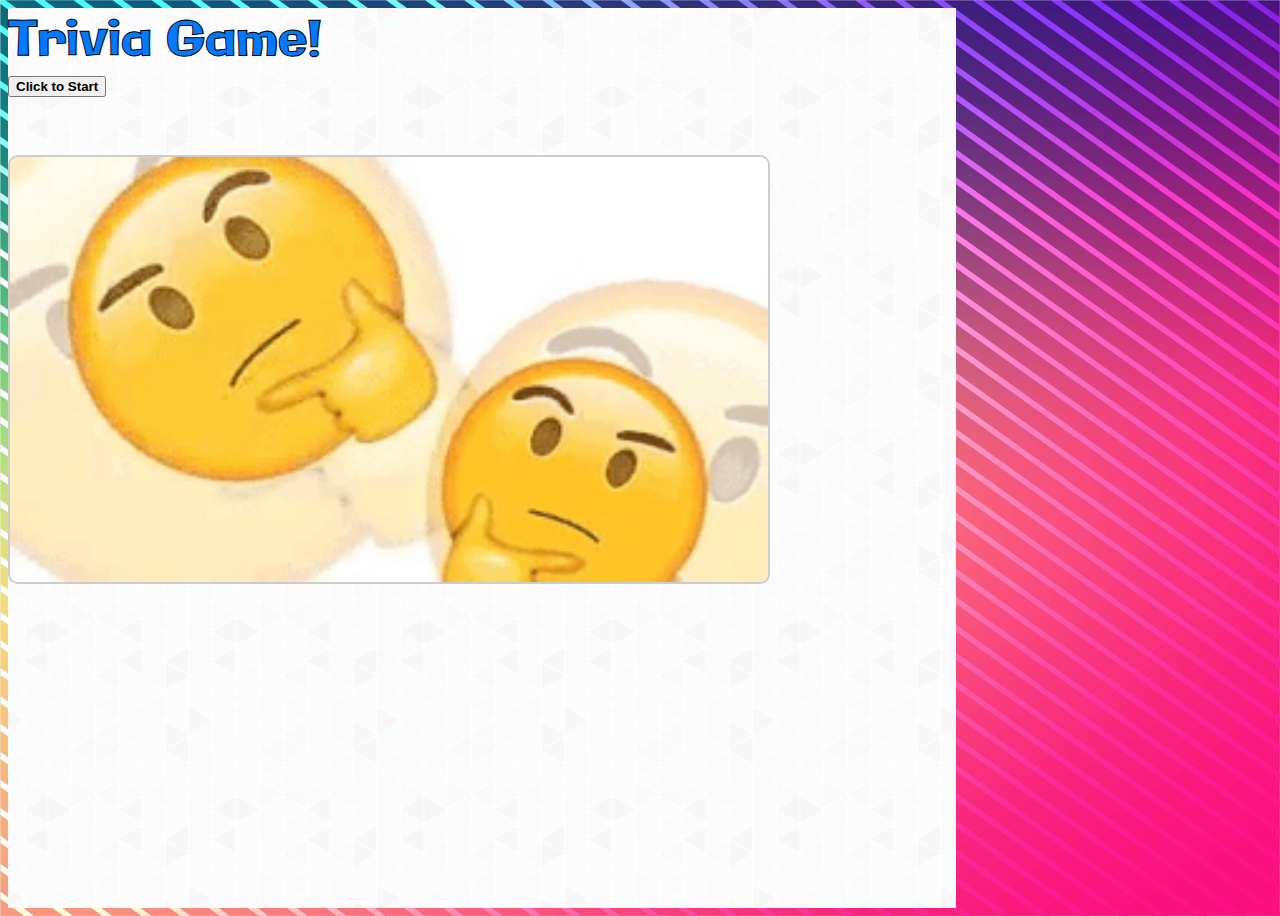
==== projects/trivia-game/index.html @ 30c83a6e "changed folder names" ====
<!DOCTYPE html>
<html lang="en">

<head>
    <meta charset="UTF-8">
    <meta name="viewport" content="width=device-width, initial-scale=1.0">
    <meta http-equiv="X-UA-Compatible" content="ie=edge">
    <link href="https://stackpath.bootstrapcdn.com/bootstrap/4.1.1/css/bootstrap.min.css" rel="stylesheet" integrity="sha384-WskhaSGFgHYWDcbwN70/dfYBj47jz9qbsMId/iRN3ewGhXQFZCSftd1LZCfmhktB"
        crossorigin="anonymous">
    <link rel="stylesheet" href="./assets/css/style.css">
    <link href="https://fonts.googleapis.com/css?family=Galindo" rel="stylesheet">
    <script src="https://code.jquery.com/jquery-3.3.1.min.js" integrity="sha256-FgpCb/KJQlLNfOu91ta32o/NMZxltwRo8QtmkMRdAu8="
        crossorigin="anonymous"></script>
    <script src="./assets/javascript/app.js"></script>
    <title>Trivia Game</title>
</head>

<body>
    <div class="container-fluid text-center pb-2">
        <div class="row">
            <div class="col d-flex justify-content-center">
                <div class="pt-1 mt-3 mb-3" id="header">Trivia Game!</div>
            </div>
        </div>
        <div class="row">
            <div class="col d-flex" id="timer-div">
                <button type="button" class="btn btn-primary m-auto" id="start-button">Click to Start</button>
            </div>
        </div>
        <img src="./assets/images/thinking.gif" class="img-fluid" id="thinking-gif" alt="Responsive image">
        <div class="row card mx-auto m-3">
            <div class="row">
                <div class="col-12 card-title mt-3">
                    <h5>
                        <strong>1. In the original Power Rangers, which color was the Power Ranger with the Mastodon as his Dinozord?</strong>
                    </h5>
                </div>
            </div>
            <div class="row text-left text-md-center mb-2">
                <div class="col-12 col-md align-self-center ml-3 m-md-0">
                    <input type="radio" name="answer1" /> Red
                </div>
                <div class="col-12 col-md align-self-center ml-3 m-md-0">
                    <input type="radio" name="answer1" /> Blue
                </div>
                <div class="col-12 col-md align-self-center ml-3 m-md-0">
                    <input type="radio" name="answer1" id="correct1" /> Black
                </div>
                <div class="col-12 col-md align-self-center ml-3 m-md-0">
                    <input type="radio" name="answer1" /> Yellow
                </div>
                <div class="col-12 col-md align-self-center ml-3 m-md-0">
                    <input type="radio" name="answer1" /> Pink
                </div>
            </div>
        </div>
        <div class="row card mx-auto m-3" id="question-div1">
            <div class="row">
                <div class="col-12 card-title mt-3">
                    <h5>
                        <strong>2. In the Witcher books and video games, Geralt belongs to which school of the witchers?</strong>
                    </h5>
                </div>
            </div>
            <div class="row text-left text-md-center mb-2">
                <div class="col-12 col-md align-self-center ml-3 m-md-0">
                    <input type="radio" name="answer2" /> Bear
                </div>
                <div class="col-12 col-md align-self-center ml-3 m-md-0">
                    <input type="radio" name="answer2" id="correct2" /> Cat
                </div>
                <div class="col-12 col-md align-self-center ml-3 m-md-0">
                    <input type="radio" name="answer2" /> Wolf
                </div>
                <div class="col-12 col-md align-self-center ml-3 m-md-0">
                    <input type="radio" name="answer2" /> Viper
                </div>
            </div>
        </div>
        <div class="row card mx-auto m-3">
            <div class="row">
                <div class="col-12 card-title mt-3">
                    <h5>
                        <strong>3. What is Master Chief's name from the Halo video games?</strong>
                    </h5>
                </div>
            </div>
            <div class="row text-left text-md-center mb-2">
                <div class="col-12 col-md align-self-center ml-3 m-md-0">
                    <input type="radio" name="answer3" id="correct3" /> John
                </div>
                <div class="col-12 col-md align-self-center ml-3 m-md-0">
                    <input type="radio" name="answer3" /> Henry
                </div>
                <div class="col-12 col-md align-self-center ml-3 m-md-0">
                    <input type="radio" name="answer3" /> Alan
                </div>
                <div class="col-12 col-md align-self-center ml-3 m-md-0">
                    <input type="radio" name="answer3" /> Eric
                </div>
            </div>
        </div>
        <div class="row card mx-auto m-3">
            <div class="row">
                <div class="col-12 card-title mt-3">
                    <h5>
                        <strong>4. What has roots as nobody sees,
                            <br> Is taller than trees,
                            <br> Up, up it goes,
                            <br> And yet never grows?</strong>
                    </h5>
                </div>
            </div>
            <div class="row text-left text-md-center mb-2">
                <div class="col-12 col-md align-self-center ml-3 m-md-0">
                    <input type="radio" name="answer4" id="correct4"/> Mountain
                </div>
                <div class="col-12 col-md align-self-center ml-3 m-md-0">
                    <input type="radio" name="answer4" /> Tower
                </div>
                <div class="col-12 col-md align-self-center ml-3 m-md-0">
                    <input type="radio" name="answer4" /> Street Lamp
                </div>
                <div class="col-12 col-md align-self-center ml-3 m-md-0">
                    <input type="radio" name="answer4" /> Geneology
                </div>
            </div>
        </div>
        <div class="row card mx-auto mt-3">
            <div class="row">
                <div class="col-12 card-title mt-3">
                    <h5>
                        <strong>5. Dante's Hell is divided into how many circles?</strong>
                    </h5>
                </div>
            </div>
            <div class="row text-left text-md-center mb-2">
                <div class="col-12 col-md align-self-center ml-3 m-md-0">
                    <input type="radio" name="answer5" /> 6
                </div>
                <div class="col-12 col-md align-self-center ml-3 m-md-0">
                    <input type="radio" name="answer5" /> 7
                </div>
                <div class="col-12 col-md align-self-center ml-3 m-md-0">
                    <input type="radio" name="answer5" /> 8
                </div>
                <div class="col-12 col-md align-self-center ml-3 m-md-0">
                    <input type="radio" name="answer5" id="correct5" /> 9
                </div>
            </div>
        </div>
    </div>
</body>

</html>
---- projects/trivia-game/assets/css/style.css ----
html {
    max-width: 100vw;
    overflow-x: hidden;
}

body {
    background-image: url('../images/background1.jpg');
    background-size: 100% 100%;
    background-repeat: no-repeat;
    max-width: 100%;
}

input[type="radio"] {
    margin-top: -6px;
    vertical-align: middle;
  }

.btn {
    opacity: 1;
    left: 0;
    position: relative;
    font-weight: bold;
}

.container-fluid {
    min-height: 100vh;
    background-image: url('../images/background2.png');
    width: 75%;
    max-width: 1200px;
    min-width: 400px;
}

.card {
    display: none;
    opacity: 0;
}

#thinking-gif{
    border-radius: 10px;
    border: 2px #cccccc solid;
    width: 80%;
    margin-top: 41px;
    display: initial;
}

#timer-div {
    height: 38px;
}

#timer {
    font-family: 'Galindo', cursive;
    position: relative;
    right: 40%;
    opacity: 0;
    font-size: 28px;
    color: rgb(233, 36, 36);
    -webkit-text-stroke: .5px black;
}

#finish-button {
    margin-top: 16px;
    position: relative;
    opacity: 0;
}

#header {
    font-family: 'Galindo', cursive;
    color: #007bff;
    font-size: 48px;
    -webkit-text-stroke: 1px black;
}
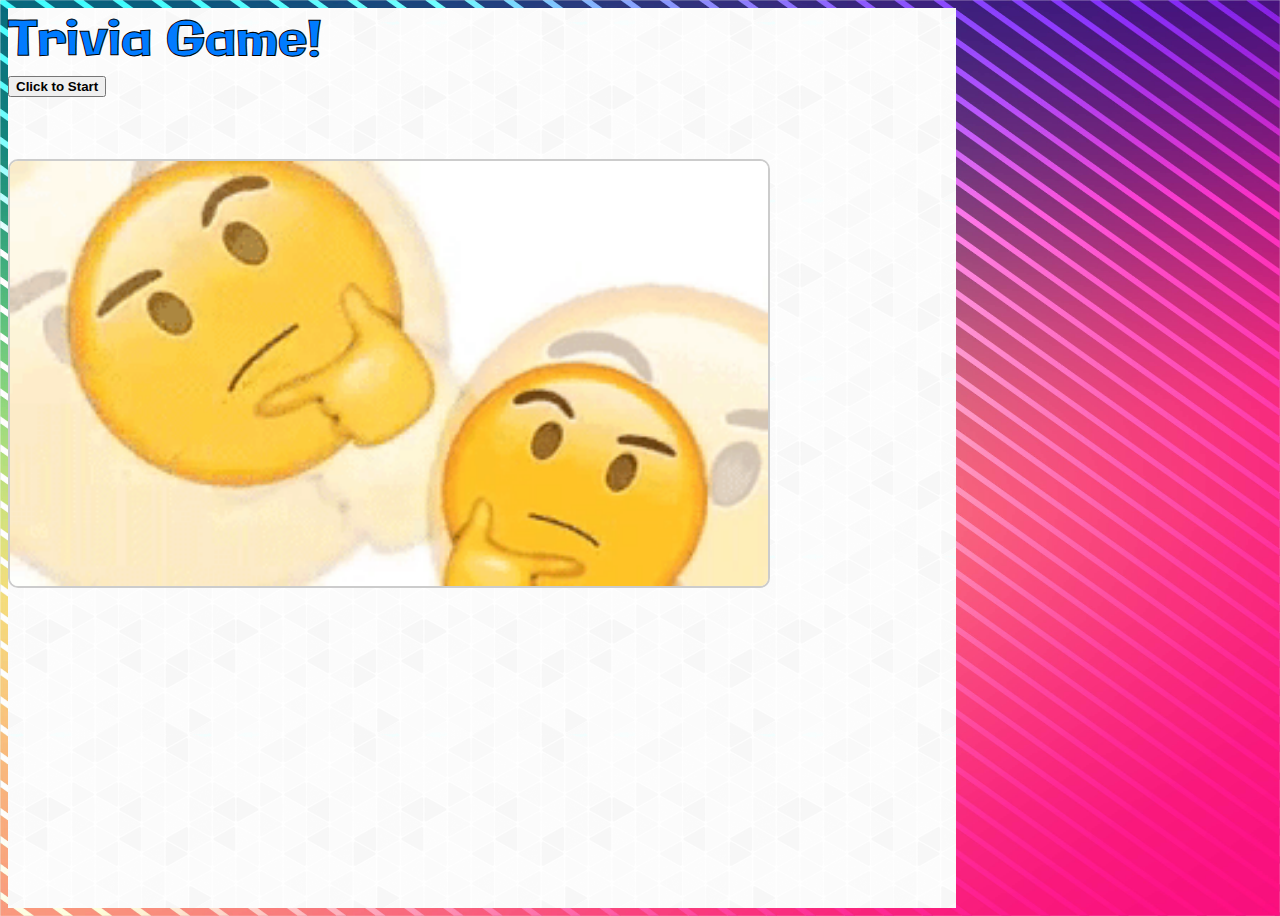
==== commit f4b488c7: "fized witcher answer" ====
--- a/projects/trivia-game/index.html
+++ b/projects/trivia-game/index.html
@@ -67,10 +67,10 @@
                     <input type="radio" name="answer2" /> Bear
                 </div>
                 <div class="col-12 col-md align-self-center ml-3 m-md-0">
-                    <input type="radio" name="answer2" id="correct2" /> Cat
+                    <input type="radio" name="answer2" id="correct2" /> Wolf
                 </div>
                 <div class="col-12 col-md align-self-center ml-3 m-md-0">
-                    <input type="radio" name="answer2" /> Wolf
+                    <input type="radio" name="answer2" /> Cat
                 </div>
                 <div class="col-12 col-md align-self-center ml-3 m-md-0">
                     <input type="radio" name="answer2" /> Viper
--- a/projects/trivia-game/assets/css/style.css
+++ b/projects/trivia-game/assets/css/style.css
@@ -44,7 +44,7 @@
 }
 
 #timer-div {
-    height: 38px;
+    height: 42px;
 }
 
 #timer {
@@ -69,3 +69,14 @@
     font-size: 48px;
     -webkit-text-stroke: 1px black;
 }
+
+@media only screen and (max-width: 400px) {
+
+    .container-fluid {
+        min-width: 100vw;
+    }
+
+    #header {
+        font-size: 12vmin;
+    }
+}